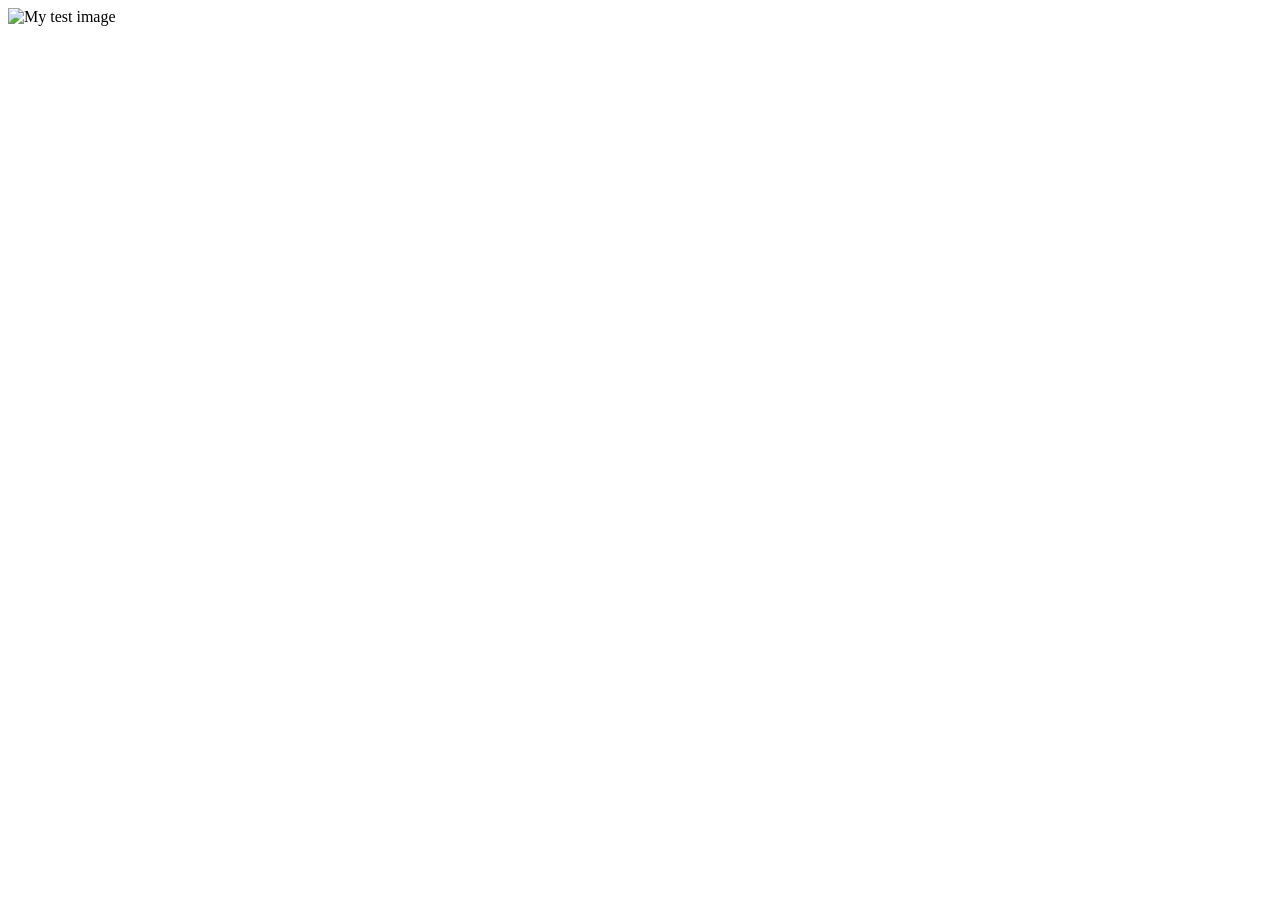
==== index.html @ b7960850 "Add files via upload" ====
<!doctype html>
<html lang="en-US">
  <head>
    <meta charset="utf-8" />
    <meta name="viewport" content="width=device-width" />
    <title>My test page</title>
  </head>
  <body>
    <img src="C:\Users\saul\OneDrive\Documents\web-projects\images\firefox-icon.png" alt="My test image" />
  </body>
</html>
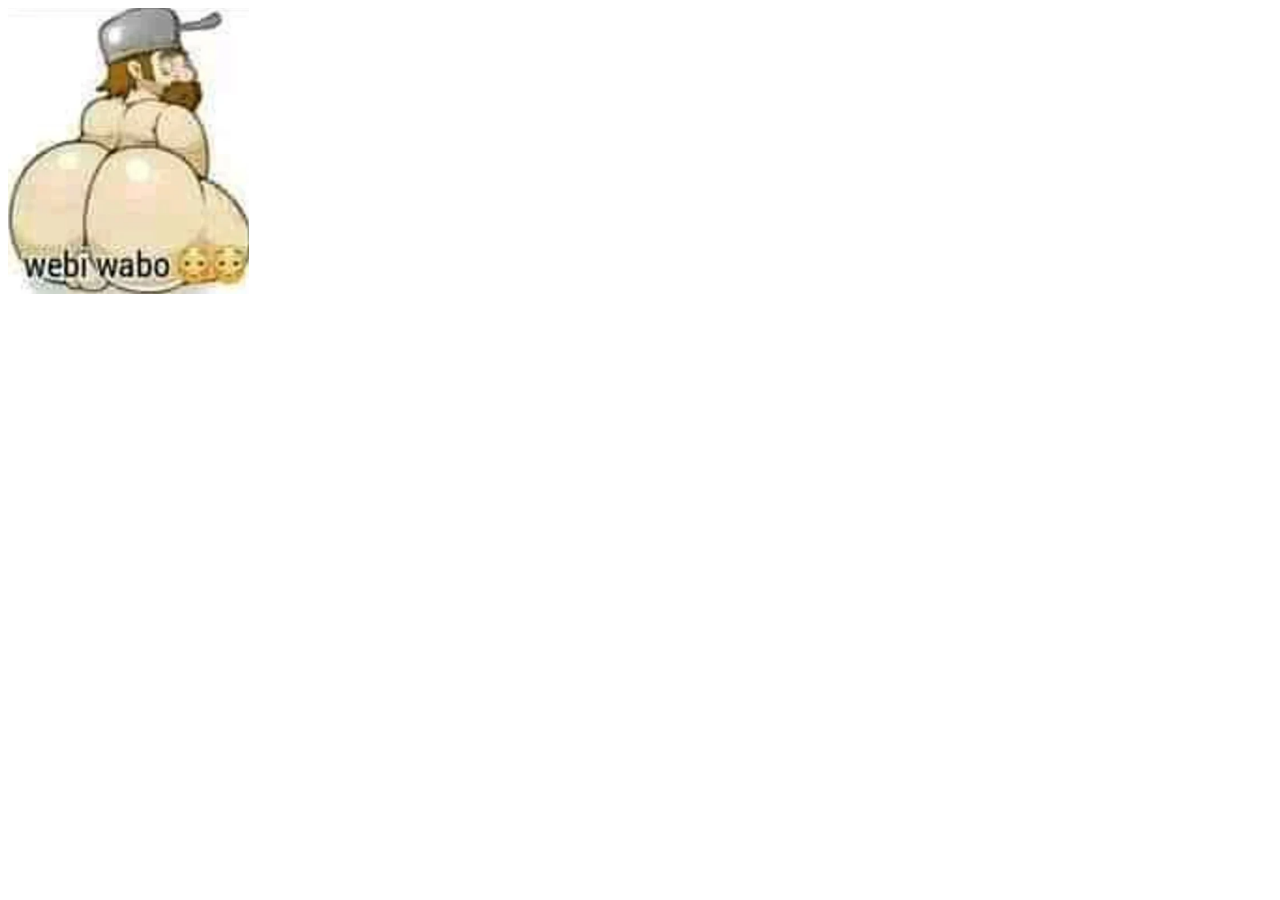
==== commit aa713de4: "Update index.html" ====
--- a/index.html
+++ b/index.html
@@ -6,6 +6,8 @@
     <title>My test page</title>
   </head>
   <body>
-    <img src="C:\Users\saul\OneDrive\Documents\web-projects\images\firefox-icon.png" alt="My test image" />
+    
+<img src="webi.png" alt="My test image" />
+
   </body>
-</html>+</html>
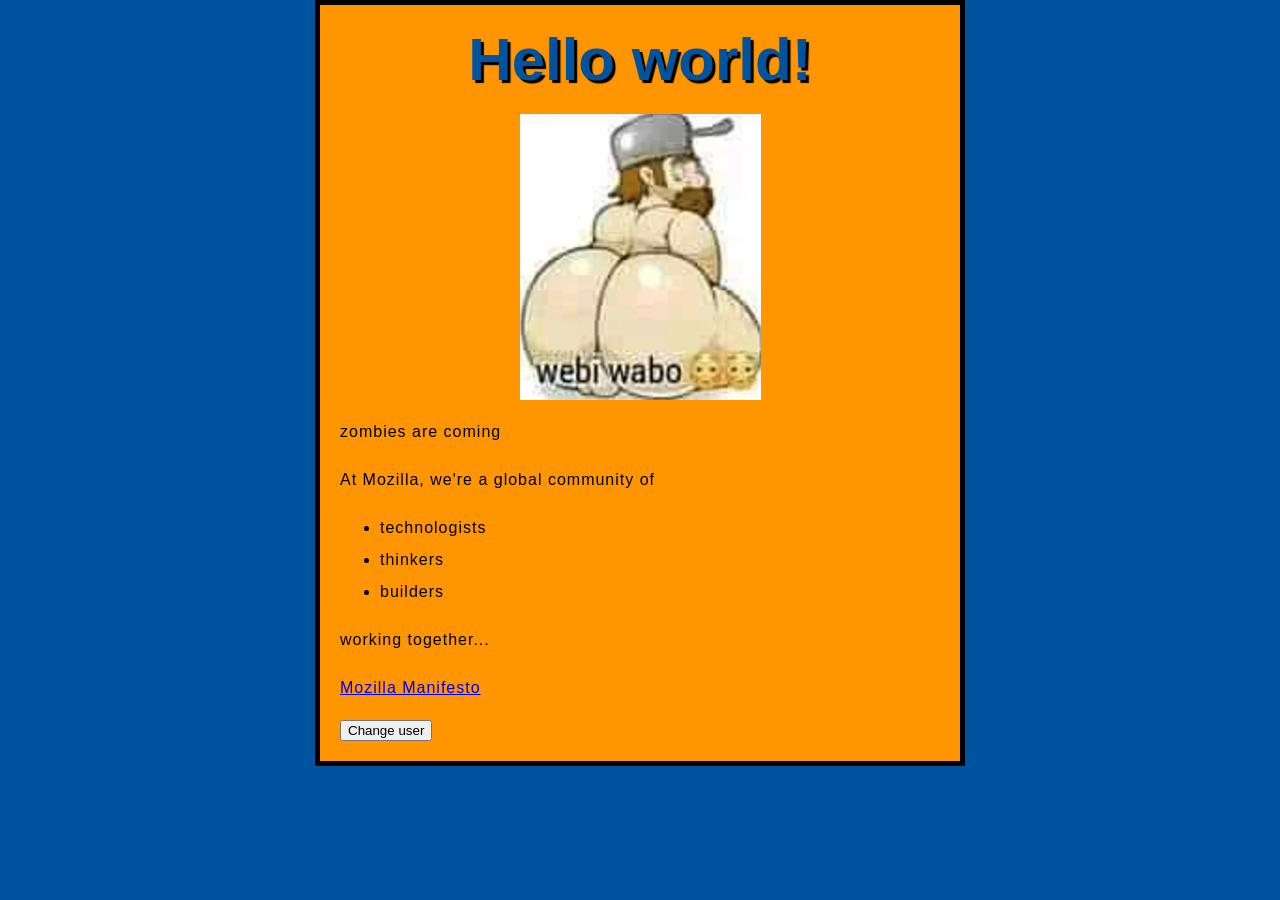
==== commit b519e3e1: "Update index.html" ====
--- a/index.html
+++ b/index.html
@@ -1,13 +1,39 @@
+
 <!doctype html>
 <html lang="en-US">
   <head>
     <meta charset="utf-8" />
     <meta name="viewport" content="width=device-width" />
     <title>My test page</title>
+
+    <link href="style.css" rel="stylesheet" />
   </head>
+
   <body>
-    
-<img src="webi.png" alt="My test image" />
+    <h1>Mozilla is cool</h1>
 
+    <img src="webi.png" alt="My test image" />
+
+    <p>zombies are coming</p>
+
+    <p>At Mozilla, we're a global community of</p>
+
+    <ul>
+      <li>technologists</li>
+      <li>thinkers</li>
+      <li>builders</li>
+    </ul>
+
+    <p>working together...</p>
+
+    <p>
+      <a href="https://www.mozilla.org/en-US/about/manifesto/">
+        Mozilla Manifesto
+      </a>
+    </p>
+
+    <button>Change user</button>
+
+    <script src="main.js"></script>
   </body>
 </html>
--- a/style.css
+++ b/style.css
@@ -0,0 +1,43 @@
+html {
+  /* px means "pixels". The base font size is now 10 pixels high */
+  font-size: 10px;
+  /* Replace PLACEHOLDER with the font-family property value you got from Google Fonts */
+  font-family: "Roboto", sans-serif;
+}
+
+h1 {
+  font-size: 60px;
+  text-align: center;
+}
+
+p,
+li {
+  font-size: 16px;
+  line-height: 2;
+  letter-spacing: 1px;
+}
+
+html {
+  background-color: #00539f;
+}
+
+body {
+  width: 600px;
+  margin: 0 auto;
+  background-color: #ff9500;
+  padding: 0 20px 20px 20px;
+  border: 5px solid black;
+}
+
+h1 {
+  margin: 0;
+  padding: 20px 0;
+  color: #00539f;
+  text-shadow: 3px 3px 1px black;
+}
+
+img {
+  display: block;
+  margin: 0 auto;
+  max-width: 100%;
+}
